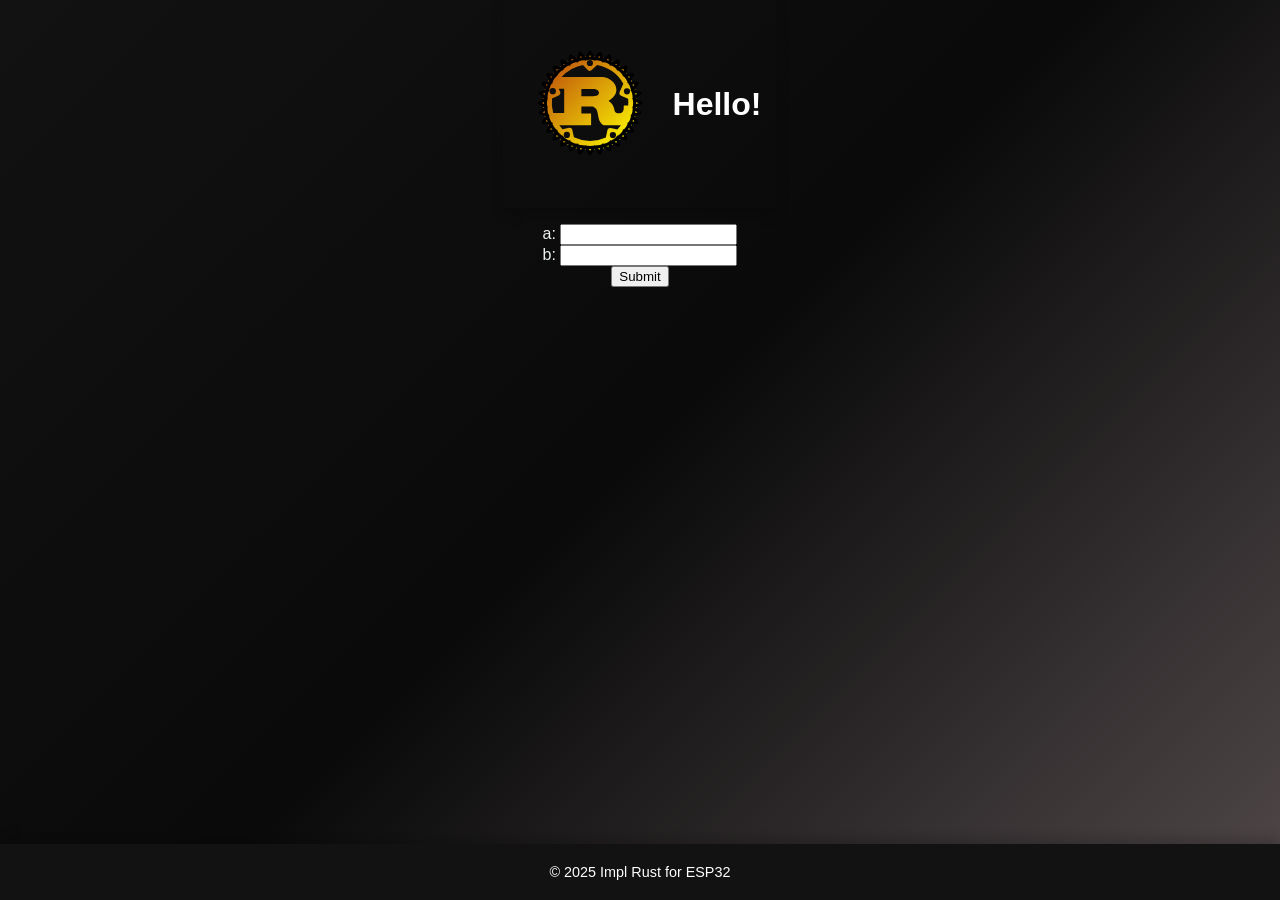
==== firmware/src/index.html @ 6ace5b89 "WIP" ====
<!DOCTYPE html>
<html lang="en">
<head>
    <meta charset="UTF-8">
    <meta name="viewport" content="width=device-width, initial-scale=1.0">
    <title>Impl Rust for ESP32</title>
    <style>
        :root {
            --primary-color: #ff7b3b;
            --secondary-color: #ffd98f;
            --background-gradient: linear-gradient(135deg, #121212 0%, #0a0a0a 50%, rgba(45, 13, 19, 0.5) 150%);
            --card-background: rgba(24, 22, 23, 0.9);
            --text-color: #ecf0f1;
            --accent-color: #ff9b5b;
            --header-background: #121212;
            --header-text-gradient: linear-gradient(45.52deg, rgb(255, 123, 59) -7.27%, rgba(55, 17, 43, 0.85) 208.87%);
            --shadow-color: rgba(0, 0, 0, 0.2);
        }

        body {
            font-family: 'Arial', sans-serif;
            background: var(--background-gradient);
            color: var(--text-color);
            margin: 0;
            padding: 0;
            display: flex;
            flex-direction: column;
            min-height: 100vh;
        }

        header {
            padding: 2rem 1rem;
            text-align: center;
            color: #fff;
            box-shadow: 0 6px 12px var(--shadow-color);
            margin: 0 auto;
            max-width: 1200px;
        }

        nav {
            display: flex;
            justify-content: center;
            gap: 1.5rem;
            background: linear-gradient(105deg, #2b2b2b 0%, #121212 100%);
            padding: 0.75rem 0;
            position: sticky;
            top: 0;
            z-index: 1000;
            box-shadow: 0 4px 8px var(--shadow-color);
        }

        nav a {
            color: #f0f0f0;
            text-decoration: none;
            font-size: 1.1rem;
            font-weight: bold;
            letter-spacing: 0.5px;
            transition: color 0.3s ease, transform 0.3s ease;
        }

        nav a:hover {
            color: var(--primary-color);
            transform: scale(1.1);
        }

        main {
            flex: 1;
            padding: 1rem;
            max-width: 1200px;
            margin: 0 auto;
            display: grid;
            grid-template-columns: repeat(auto-fit, minmax(300px, 1fr));
            gap: 2rem;
            align-items: start;
            justify-content: center;
        }

        section {
            background: var(--card-background);
            border-radius: 1rem;
            padding: 1.25rem;
            box-shadow: 0 8px 16px var(--shadow-color);
            transition: box-shadow 0.3s ease;
            max-width: 100%;
            margin: 0 auto;
        }

        section:hover {
            box-shadow: 0 12px 24px var(--shadow-color);
        }

        section h2 {
            margin-top: 0;
            color: var(--accent-color);
            font-size: 1.5rem;
        }

        ul {
            list-style: none;
            padding: 0;
            margin: 1.25rem 0;
        }

        ul li {
            text-align: left;
            padding-left: 1.25rem;
            margin-bottom: 0.625rem;
            position: relative;
        }

        ul li::before {
            content: '\2713';
            color: var(--accent-color);
            position: absolute;
            left: 0;
            top: 0;
        }

        footer {
            background: var(--header-background);
            color: #fff;
            text-align: center;
            padding: 1.25rem;
            margin-top: auto;
            box-shadow: 0 -6px 12px var(--shadow-color);
        }

        footer p {
            margin: 0;
            font-size: 0.9rem;
        }

        .rust-logo {
            width: 5rem;
            margin: 1rem auto;
        }

        img.embedded-diagram {
            border-radius: 0.75rem;
            border: 0.25rem solid var(--accent-color);
            max-width: 100%;
        }

        @media (max-width: 768px) {
            header h1 {
                font-size: 2rem;
            }

            nav {
                flex-direction: column;
                gap: 0.5rem;
                padding: 0.5rem;
            }

            nav a {
                font-size: 1rem;
            }

            main {
                grid-template-columns: 1fr;
            }

            section {
                padding: 1rem;
            }

            section h2 {
                font-size: 1.25rem;
            }

            ul li {
                font-size: 0.9rem;
            }
        }

        @media (max-width: 480px) {
            header h1 {
                font-size: 1.5rem;
            }

            nav a {
                font-size: 0.9rem;
            }

            section h2 {
                font-size: 1rem;
            }

            ul li {
                font-size: 0.8rem;
            }
        }
    </style>
</head>
<body>
    <header style="display: flex; align-items: center; gap: 10px;">
        <svg height="144" width="144" xmlns="http://www.w3.org/2000/svg">
            <defs>
                <linearGradient id="grad1" x1="0%" y1="0%" x2="120%" y2="120%">
                    <stop offset="0%" style="stop-color:#b7410e;stop-opacity:1" />
                    <stop offset="80%" style="stop-color:#ffff00;stop-opacity:1" />
                </linearGradient>
            </defs>
            <path d="m71.05 23.68c-26.06 0-47.27 21.22-47.27 47.27s21.22 47.27 47.27 47.27 47.27-21.22 47.27-47.27-21.22-47.27-47.27-47.27zm-.07 4.2a3.1 3.11 0 0 1 3.02 3.11 3.11 3.11 0 0 1 -6.22 0 3.11 3.11 0 0 1 3.2-3.11zm7.12 5.12a38.27 38.27 0 0 1 26.2 18.66l-3.67 8.28c-.63 1.43.02 3.11 1.44 3.75l7.06 3.13a38.27 38.27 0 0 1 .08 6.64h-3.93c-.39 0-.55.26-.55.64v1.8c0 4.24-2.39 5.17-4.49 5.4-2 .23-4.21-.84-4.49-2.06-1.18-6.63-3.14-8.04-6.24-10.49 3.85-2.44 7.85-6.05 7.85-10.87 0-5.21-3.57-8.49-6-10.1-3.42-2.25-7.2-2.7-8.22-2.7h-40.6a38.27 38.27 0 0 1 21.41-12.08l4.79 5.02c1.08 1.13 2.87 1.18 4 .09zm-44.2 23.02a3.11 3.11 0 0 1 3.02 3.11 3.11 3.11 0 0 1 -6.22 0 3.11 3.11 0 0 1 3.2-3.11zm74.15.14a3.11 3.11 0 0 1 3.02 3.11 3.11 3.11 0 0 1 -6.22 0 3.11 3.11 0 0 1 3.2-3.11zm-68.29.5h5.42v24.44h-10.94a38.27 38.27 0 0 1 -1.24-14.61l6.7-2.98c1.43-.64 2.08-2.31 1.44-3.74zm22.62.26h12.91c.67 0 4.71.77 4.71 3.8 0 2.51-3.1 3.41-5.65 3.41h-11.98zm0 17.56h9.89c.9 0 4.83.26 6.08 5.28.39 1.54 1.26 6.56 1.85 8.17.59 1.8 2.98 5.40 5.53 5.40h16.14a38.27 38.27 0 0 1 -3.54 4.10l-6.57-1.41c-1.53-.33-3.04.65-3.37 2.18l-1.56 7.28a38.27 38.27 0 0 1 -31.91-.15l-1.56-7.28c-.33-1.53-1.83-2.51-3.36-2.18l-6.43 1.38a38.27 38.27 0 0 1 -3.32-3.92h31.27c.35 0 .59-.06.59-.39v-11.06c0-.32-.24-.39-.59-.39h-9.15zm-14.43 25.33a3.11 3.11 0 0 1 3.02 3.11 3.11 3.11 0 0 1 -6.22 0 3.11 3.11 0 0 1 3.2-3.11zm46.05.14a3.11 3.11 0 0 1 3.02 3.11 3.11 3.11 0 0 1 -6.22 0 3.11 3.11 0 0 1 3.2-3.11z" fill="url(#grad1)"/>
            <path d="m115.68 70.95a44.63 44.63 0 0 1 -44.63 44.63 44.63 44.63 0 0 1 -44.63-44.63 44.63 44.63 0 0 1 44.63-44.63 44.63 44.63 0 0 1 44.63 44.63zm-.84-4.31 6.96 4.31-6.96 4.31 5.98 5.59-7.66 2.87 4.78 6.65-8.09 1.32 3.40 7.46-8.19-.29 1.88 7.98-7.98-1.88.29 8.19-7.46-3.40-1.32 8.09-6.65-4.78-2.87 7.66-5.59-5.98-4.31 6.96-4.31-6.96-5.59 5.98-2.87-7.66-6.65 4.78-1.32-8.09-7.46 3.40.29-8.19-7.98 1.88 1.88-7.98-8.19.29 3.40-7.46-8.09-1.32 4.78-6.65-7.66-2.87 5.98-5.59-6.96-4.31 6.96-4.31-5.98-5.59 7.66-2.87-4.78-6.65 8.09-1.32-3.40-7.46 8.19.29-1.88-7.98 7.98 1.88-.29-8.19 7.46 3.40 1.32-8.09 6.65 4.78 2.87-7.66 5.59 5.98 4.31-6.96 4.31 6.96 5.59-5.98 2.87 7.66 6.65-4.78 1.32 8.09 7.46-3.40-.29 8.19 7.98-1.88-1.88 7.98 8.19-.29-3.40 7.46 8.09 1.32-4.78 6.65 7.66 2.87z" fill="url(#grad1)" fill-rule="evenodd" stroke="#000" stroke-linecap="round" stroke-linejoin="round" stroke-width="3"/>
        </svg>
        <h1>Hello!</h1>
    </header>
    <main>
        <form method="post" style="display: flex; flex-flow: column nowrap; align-items: center;">
            <label>a: <input name="a" type="number"></label>
            <label>b: <input name="b" type="text"></label>
            <input type="submit">
        </form>
    </main>
    <footer>
        <p>&copy; 2025 Impl Rust for ESP32</p>
    </footer>
</body>
</html>
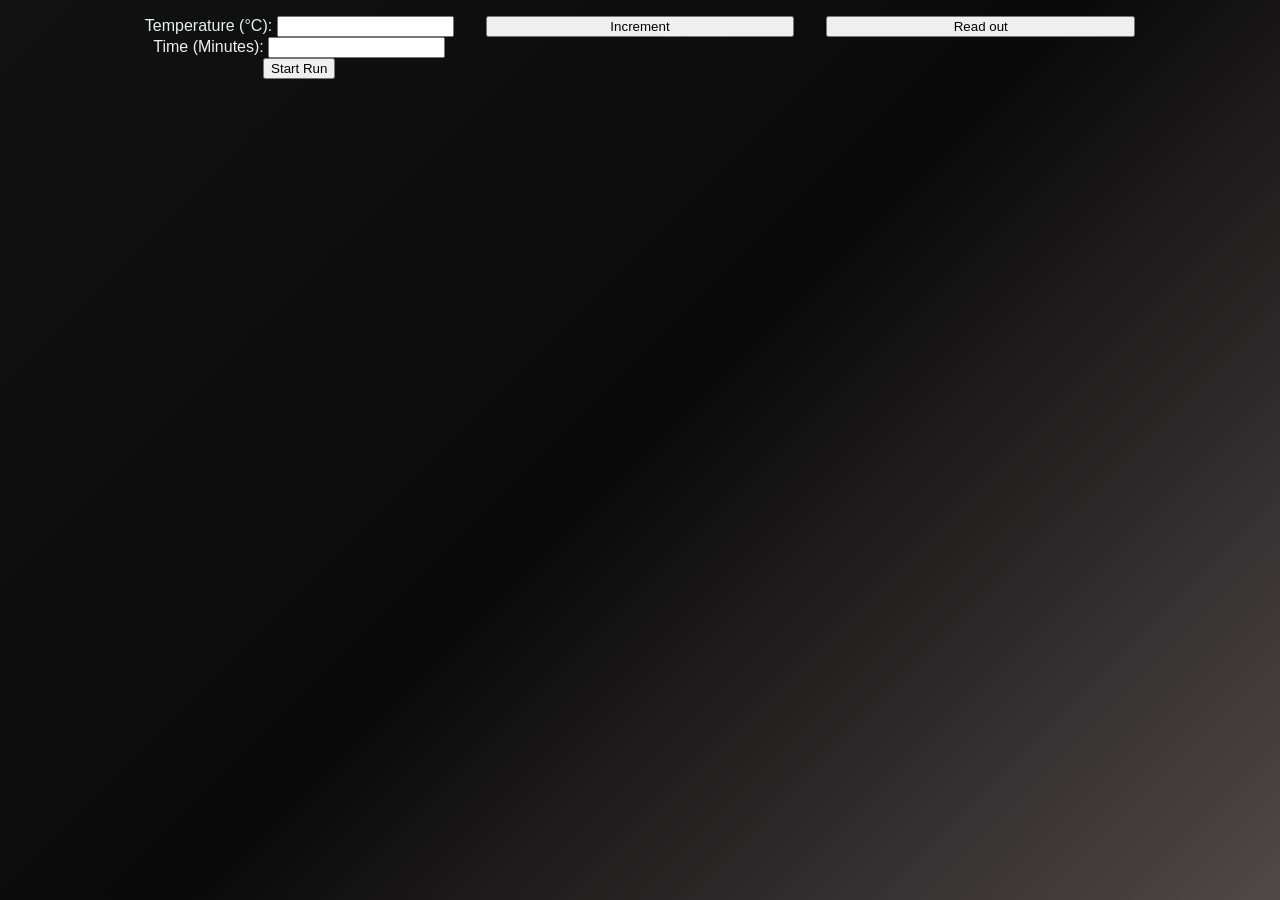
==== commit 0e06a9d0: "Progress" ====
--- a/firmware/src/index.html
+++ b/firmware/src/index.html
@@ -1,9 +1,10 @@
 <!DOCTYPE html>
 <html lang="en">
 <head>
+    <script src="buttons.js"></script>
     <meta charset="UTF-8">
     <meta name="viewport" content="width=device-width, initial-scale=1.0">
-    <title>Impl Rust for ESP32</title>
+    <title>Oven Control</title>
     <style>
         :root {
             --primary-color: #ff7b3b;
@@ -193,28 +194,14 @@
     </style>
 </head>
 <body>
-    <header style="display: flex; align-items: center; gap: 10px;">
-        <svg height="144" width="144" xmlns="http://www.w3.org/2000/svg">
-            <defs>
-                <linearGradient id="grad1" x1="0%" y1="0%" x2="120%" y2="120%">
-                    <stop offset="0%" style="stop-color:#b7410e;stop-opacity:1" />
-                    <stop offset="80%" style="stop-color:#ffff00;stop-opacity:1" />
-                </linearGradient>
-            </defs>
-            <path d="m71.05 23.68c-26.06 0-47.27 21.22-47.27 47.27s21.22 47.27 47.27 47.27 47.27-21.22 47.27-47.27-21.22-47.27-47.27-47.27zm-.07 4.2a3.1 3.11 0 0 1 3.02 3.11 3.11 3.11 0 0 1 -6.22 0 3.11 3.11 0 0 1 3.2-3.11zm7.12 5.12a38.27 38.27 0 0 1 26.2 18.66l-3.67 8.28c-.63 1.43.02 3.11 1.44 3.75l7.06 3.13a38.27 38.27 0 0 1 .08 6.64h-3.93c-.39 0-.55.26-.55.64v1.8c0 4.24-2.39 5.17-4.49 5.4-2 .23-4.21-.84-4.49-2.06-1.18-6.63-3.14-8.04-6.24-10.49 3.85-2.44 7.85-6.05 7.85-10.87 0-5.21-3.57-8.49-6-10.1-3.42-2.25-7.2-2.7-8.22-2.7h-40.6a38.27 38.27 0 0 1 21.41-12.08l4.79 5.02c1.08 1.13 2.87 1.18 4 .09zm-44.2 23.02a3.11 3.11 0 0 1 3.02 3.11 3.11 3.11 0 0 1 -6.22 0 3.11 3.11 0 0 1 3.2-3.11zm74.15.14a3.11 3.11 0 0 1 3.02 3.11 3.11 3.11 0 0 1 -6.22 0 3.11 3.11 0 0 1 3.2-3.11zm-68.29.5h5.42v24.44h-10.94a38.27 38.27 0 0 1 -1.24-14.61l6.7-2.98c1.43-.64 2.08-2.31 1.44-3.74zm22.62.26h12.91c.67 0 4.71.77 4.71 3.8 0 2.51-3.1 3.41-5.65 3.41h-11.98zm0 17.56h9.89c.9 0 4.83.26 6.08 5.28.39 1.54 1.26 6.56 1.85 8.17.59 1.8 2.98 5.40 5.53 5.40h16.14a38.27 38.27 0 0 1 -3.54 4.10l-6.57-1.41c-1.53-.33-3.04.65-3.37 2.18l-1.56 7.28a38.27 38.27 0 0 1 -31.91-.15l-1.56-7.28c-.33-1.53-1.83-2.51-3.36-2.18l-6.43 1.38a38.27 38.27 0 0 1 -3.32-3.92h31.27c.35 0 .59-.06.59-.39v-11.06c0-.32-.24-.39-.59-.39h-9.15zm-14.43 25.33a3.11 3.11 0 0 1 3.02 3.11 3.11 3.11 0 0 1 -6.22 0 3.11 3.11 0 0 1 3.2-3.11zm46.05.14a3.11 3.11 0 0 1 3.02 3.11 3.11 3.11 0 0 1 -6.22 0 3.11 3.11 0 0 1 3.2-3.11z" fill="url(#grad1)"/>
-            <path d="m115.68 70.95a44.63 44.63 0 0 1 -44.63 44.63 44.63 44.63 0 0 1 -44.63-44.63 44.63 44.63 0 0 1 44.63-44.63 44.63 44.63 0 0 1 44.63 44.63zm-.84-4.31 6.96 4.31-6.96 4.31 5.98 5.59-7.66 2.87 4.78 6.65-8.09 1.32 3.40 7.46-8.19-.29 1.88 7.98-7.98-1.88.29 8.19-7.46-3.40-1.32 8.09-6.65-4.78-2.87 7.66-5.59-5.98-4.31 6.96-4.31-6.96-5.59 5.98-2.87-7.66-6.65 4.78-1.32-8.09-7.46 3.40.29-8.19-7.98 1.88 1.88-7.98-8.19.29 3.40-7.46-8.09-1.32 4.78-6.65-7.66-2.87 5.98-5.59-6.96-4.31 6.96-4.31-5.98-5.59 7.66-2.87-4.78-6.65 8.09-1.32-3.40-7.46 8.19.29-1.88-7.98 7.98 1.88-.29-8.19 7.46 3.40 1.32-8.09 6.65 4.78 2.87-7.66 5.59 5.98 4.31-6.96 4.31 6.96 5.59-5.98 2.87 7.66 6.65-4.78 1.32 8.09 7.46-3.40-.29 8.19 7.98-1.88-1.88 7.98 8.19-.29-3.40 7.46 8.09 1.32-4.78 6.65 7.66 2.87z" fill="url(#grad1)" fill-rule="evenodd" stroke="#000" stroke-linecap="round" stroke-linejoin="round" stroke-width="3"/>
-        </svg>
-        <h1>Hello!</h1>
-    </header>
     <main>
-        <form method="post" style="display: flex; flex-flow: column nowrap; align-items: center;">
-            <label>a: <input name="a" type="number"></label>
-            <label>b: <input name="b" type="text"></label>
-            <input type="submit">
+        <form action="/config" style="display: flex; flex-flow: column nowrap; align-items: center;">
+            <label>Temperature (°C): <input name="temperature" type="number"></label>
+            <label>Time (Minutes): <input name="time" type="number"></label>
+            <input type="submit" value="Start Run">
         </form>
+        <button id="increment">Increment</button>
+        <button id="get">Read out</button>
     </main>
-    <footer>
-        <p>&copy; 2025 Impl Rust for ESP32</p>
-    </footer>
 </body>
 </html>
